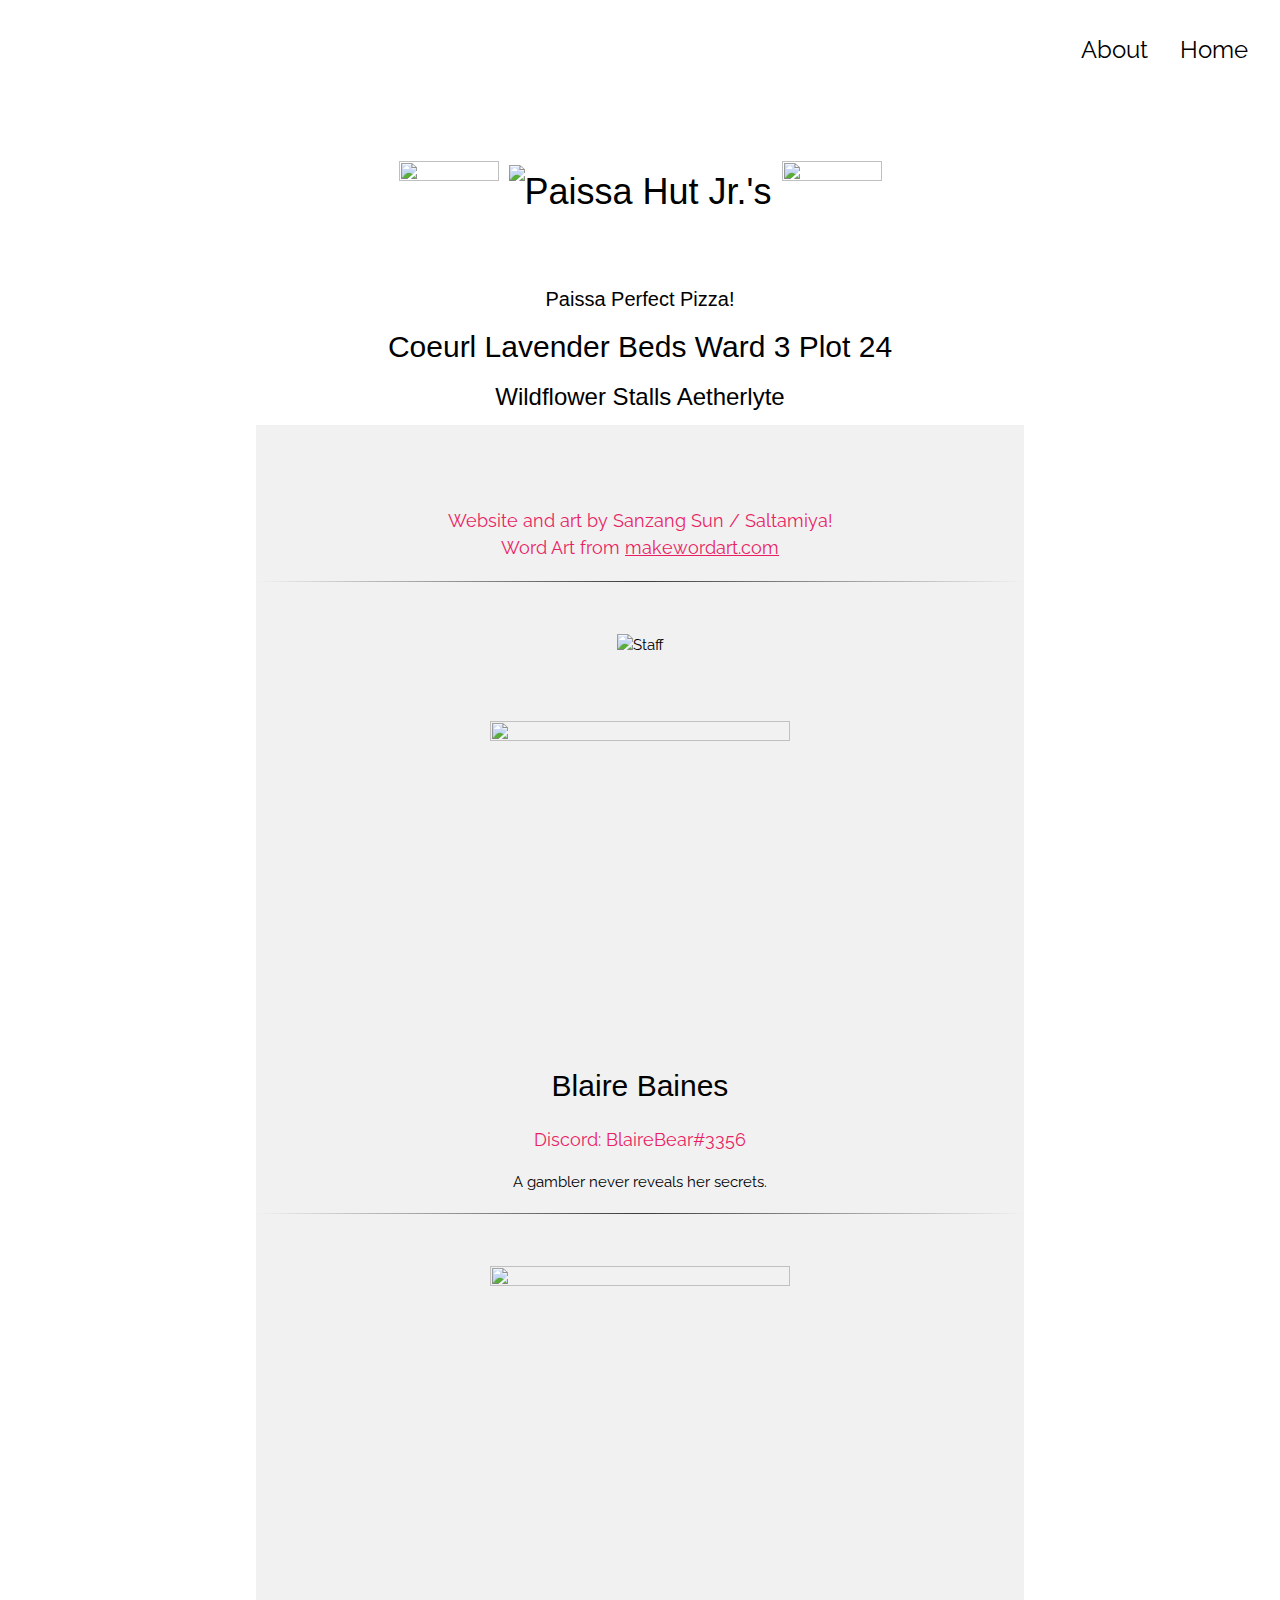
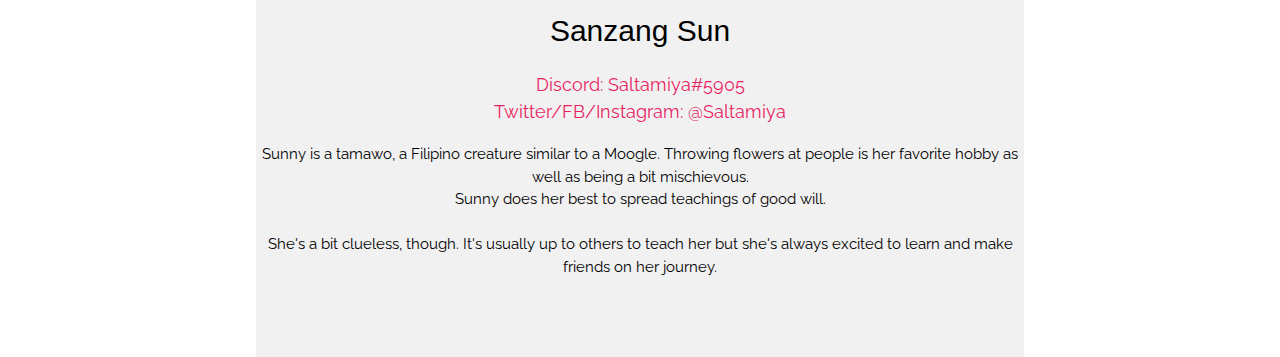
==== about.html @ 3c8cb890 "changed gif to jpeg" ====
<!DOCTYPE html>
<html>

<head>
    <html xmlns="http://www.w3.org/1999/xhtml" xmlns:fb="http://ogp.me/ns/fb#">
    <meta property="og:type" content="website">
    <meta property="og:url" content="https://pizza.Lexa.us" />
    <meta property="og:title" content="Paissa Hut Jr.'s" />
    <meta property="og:description" content="Paissa Perfect Pizza!" />
    <meta property="og:image" content="https://imgur.com/dKIJvui.jpg" />
    <meta property="og:image:width" content="1500" />
    <meta property="og:image:height" content="1500" />
    <meta charset="UTF-8">
    <meta name="twitter:card" content="summary">
    <meta name="viewport" content="width=device-width, initial-scale=1">
    <link href="https://fonts.googleapis.com/css?family=Raleway" rel="stylesheet" type="text/css">
    <link rel="stylesheet" href="https://www.w3schools.com/w3css/4/w3.css">
    <link rel="stylesheet" href="style.css">
    <title>Paissa Hut Jr.'s</title>
</head>

<body>
    <!-- <script src="script.js"></script> -->
    <!-- !PAGE CONTENT! -->
    <div class="w3-content" style="max-width:1500px">

        <!-- Header -->
        <header class="w3-container w3-xlarge w3-padding-24">
            <a href="index.html" class="w3-right w3-button w3-white">Home</a>
            <a href="about.html" class="w3-right w3-button w3-white">About</a>
        </header>
        <center>
            <h1>
                <img src="https://imgur.com/dKIJvui.gif" class="w3-image w3-padding-32" width="100" height="100">
                <img src="https://imgur.com/aBmm50o.png" class="w3-image w3-padding-32" width="300" height="100"
                    alt="Paissa Hut Jr.'s">
                <img src="https://imgur.com/W3nmjQA.gif" class="w3-image w3-padding-32" width="100" height="100">
            </h1>
            <h4>Paissa Perfect Pizza!</h4>
            <h2>
                Coeurl Lavender Beds Ward 3 Plot 24
            </h2>
            <h3>Wildflower Stalls Aetherlyte</h3>
        </center>

        <!-- About -->
        <div class="w3-light-grey w3-padding-64 w3-center" style="margin:auto;width:60%">
            <p class=" w3-large w3-text-pink">Website and art by Sanzang Sun / Saltamiya!
                <br>
                Word Art from <a href="https://www.makewordart.com/">makewordart.com</a>
            </p>

            <hr style="border: 0;
            height: 1px;
            background-image: linear-gradient(to right, rgba(0, 0, 0, 0), rgba(0, 0, 0, 0.75), rgba(0, 0, 0, 0));">

            <img src="https://imgur.com/L0DZhwl.png" class="w3-image w3-padding-32" width="300" height="100"
                alt="Staff">
            <br>

            <img src="https://imgur.com/joG7O5v.gif" class="w3-image w3-padding-32" width="300" height="300">

            <h2>Blaire Baines</h2>
            <p class="w3-large w3-text-pink">Discord: BlaireBear#3356</p>
            <p>
                A gambler never reveals her secrets.
            </p>

            <hr style="border: 0;
            height: 1px;
            background-image: linear-gradient(to right, rgba(0, 0, 0, 0), rgba(0, 0, 0, 0.75), rgba(0, 0, 0, 0));">

            <img src="https://imgur.com/10Uv0Jf.gif" class="w3-image w3-padding-32" width="300" height="300">
            <!--Sunny-->
            <h2>Sanzang Sun</h2>
            <p class=" w3-large w3-text-pink">Discord: Saltamiya#5905
                <br>
                Twitter/FB/Instagram: @Saltamiya
            </p>
            <p>
                Sunny is a tamawo, a Filipino creature similar to a Moogle.
                Throwing flowers at people is her favorite hobby as well as being a bit mischievous.
                <br>
                Sunny does her best to spread teachings of good will.
                <br><br>
                She's a bit clueless, though.
                It's usually up to others to teach her but she's always excited to learn and make friends on her
                journey.
            </p>

        </div>

</body>

</html>
---- style.css ----
body {
  font-family: "Raleway", Arial, sans-serif
}
#gallery{
  -webkit-column-count:4;
  -moz-column-count:4;
  column-count:4;
  
  -webkit-column-gap:20px;
  -moz-column-gap:20px;
  column-gap:20px;
}
@media (max-width:1200px){
  #gallery{
  -webkit-column-count:3;
  -moz-column-count:3;
  column-count:3;
    
  -webkit-column-gap:20px;
  -moz-column-gap:20px;
  column-gap:20px;
}
}
@media (max-width:800px){
  #gallery{
  -webkit-column-count:2;
  -moz-column-count:2;
  column-count:2;
    
  -webkit-column-gap:20px;
  -moz-column-gap:20px;
  column-gap:20px;
}
}
@media (max-width:600px){
  #gallery{
  -webkit-column-count:1;
  -moz-column-count:1;
  column-count:1;
}  
}

.w3-row img {
  margin-bottom: -8px
}
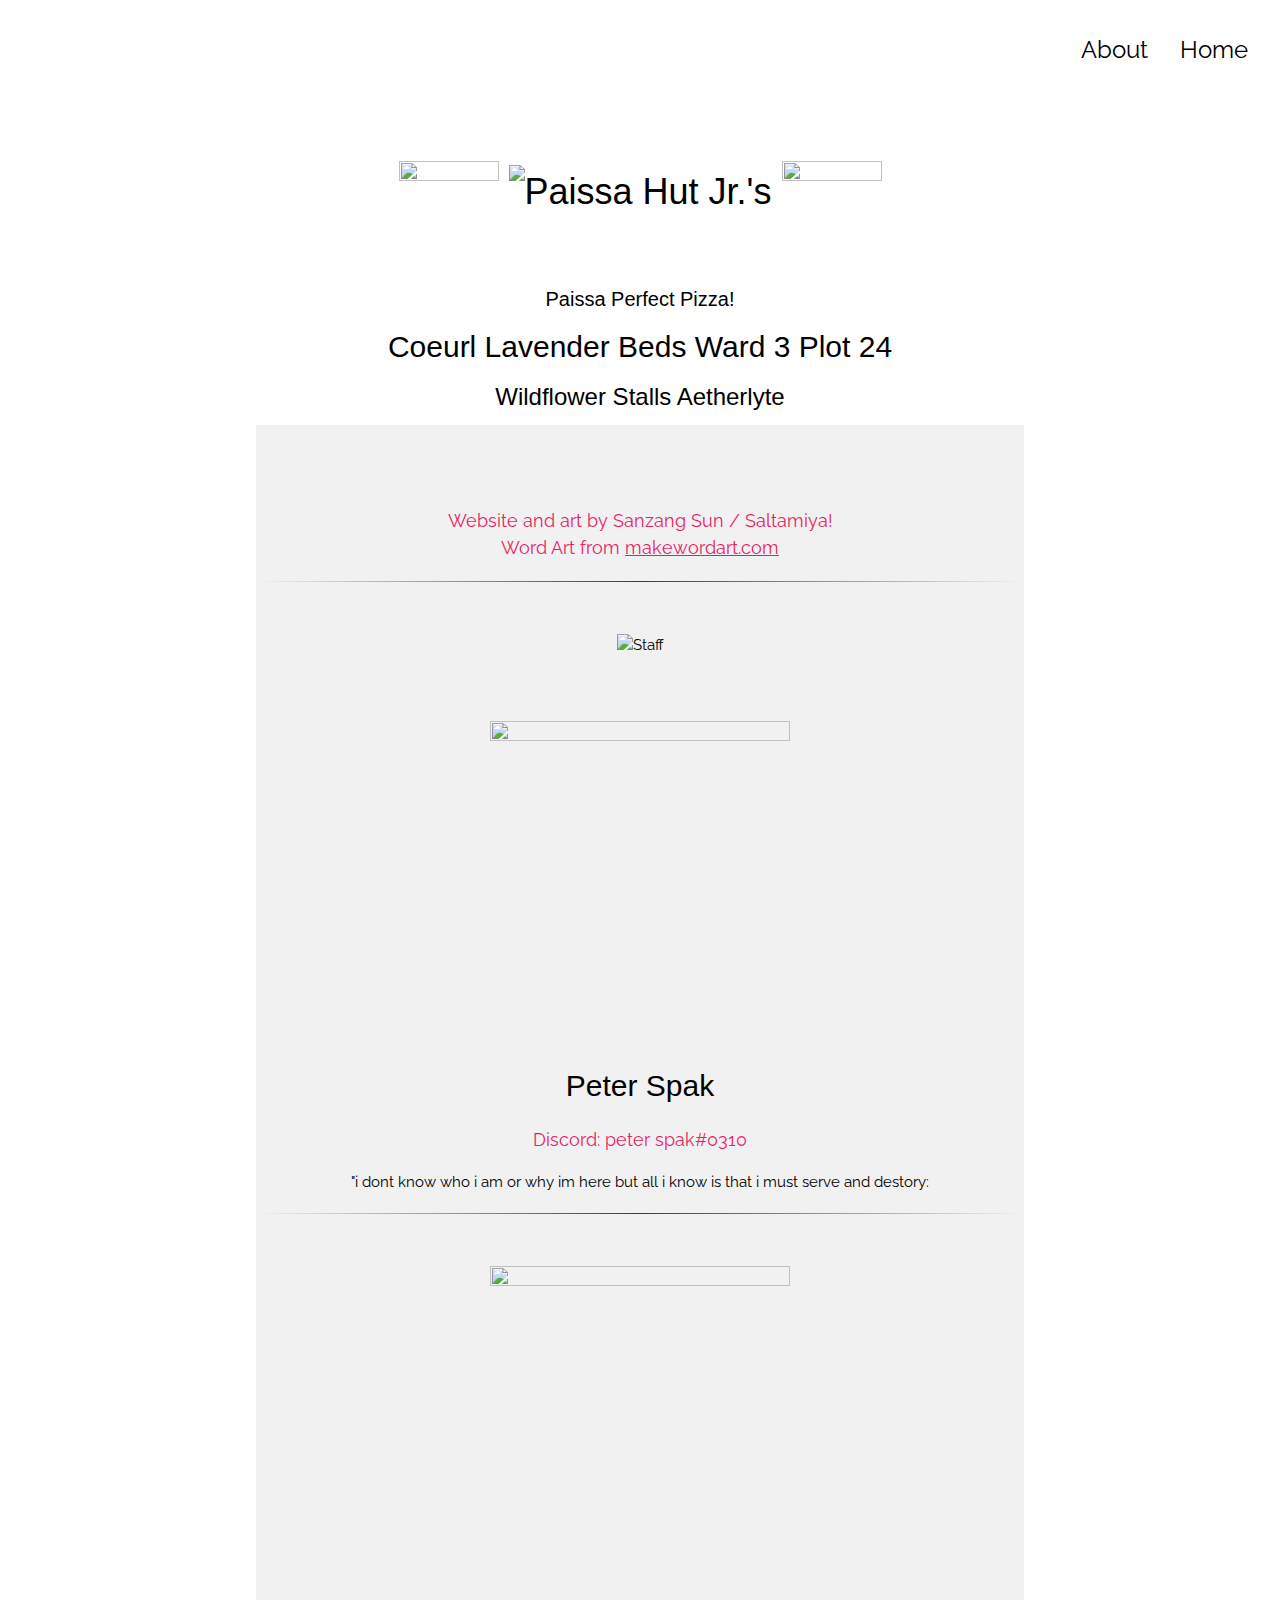
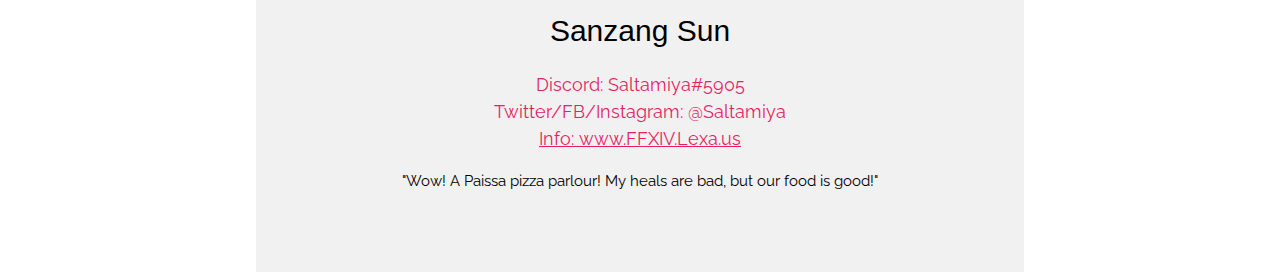
==== commit 84c1a392: "added Peter profile" ====
--- a/about.html
+++ b/about.html
@@ -7,15 +7,14 @@
     <meta property="og:url" content="https://pizza.Lexa.us" />
     <meta property="og:title" content="Paissa Hut Jr.'s" />
     <meta property="og:description" content="Paissa Perfect Pizza!" />
-    <meta property="og:image" content="https://imgur.com/dKIJvui.jpg" />
-    <meta property="og:image:width" content="1500" />
-    <meta property="og:image:height" content="1500" />
+    <meta property="og:image" content="https://imgur.com/mf8zvze.jpg" />
     <meta charset="UTF-8">
     <meta name="twitter:card" content="summary">
     <meta name="viewport" content="width=device-width, initial-scale=1">
     <link href="https://fonts.googleapis.com/css?family=Raleway" rel="stylesheet" type="text/css">
     <link rel="stylesheet" href="https://www.w3schools.com/w3css/4/w3.css">
     <link rel="stylesheet" href="style.css">
+    <link rel="shortcut icon" type="image/jpg" href="https://imgur.com/mf8zvze.jpg" />
     <title>Paissa Hut Jr.'s</title>
 </head>
 
@@ -58,12 +57,12 @@
                 alt="Staff">
             <br>
 
-            <img src="https://imgur.com/joG7O5v.gif" class="w3-image w3-padding-32" width="300" height="300">
+            <img src="https://imgur.com/Z2rvVLe.gif" class="w3-image w3-padding-32" width="300" height="300">
 
-            <h2>Blaire Baines</h2>
-            <p class="w3-large w3-text-pink">Discord: BlaireBear#3356</p>
+            <h2>Peter Spak</h2>
+            <p class="w3-large w3-text-pink">Discord: peter spak#0310</p>
             <p>
-                A gambler never reveals her secrets.
+                "i dont know who i am or why im here but all i know is that i must serve and destory:
             </p>
 
             <hr style="border: 0;
@@ -76,16 +75,10 @@
             <p class=" w3-large w3-text-pink">Discord: Saltamiya#5905
                 <br>
                 Twitter/FB/Instagram: @Saltamiya
+                <br><a href="https://FFXIV.Lexa.us">Info: www.FFXIV.Lexa.us</a>
             </p>
             <p>
-                Sunny is a tamawo, a Filipino creature similar to a Moogle.
-                Throwing flowers at people is her favorite hobby as well as being a bit mischievous.
-                <br>
-                Sunny does her best to spread teachings of good will.
-                <br><br>
-                She's a bit clueless, though.
-                It's usually up to others to teach her but she's always excited to learn and make friends on her
-                journey.
+                "Wow! A Paissa pizza parlour! My heals are bad, but our food is good!"
             </p>
 
         </div>
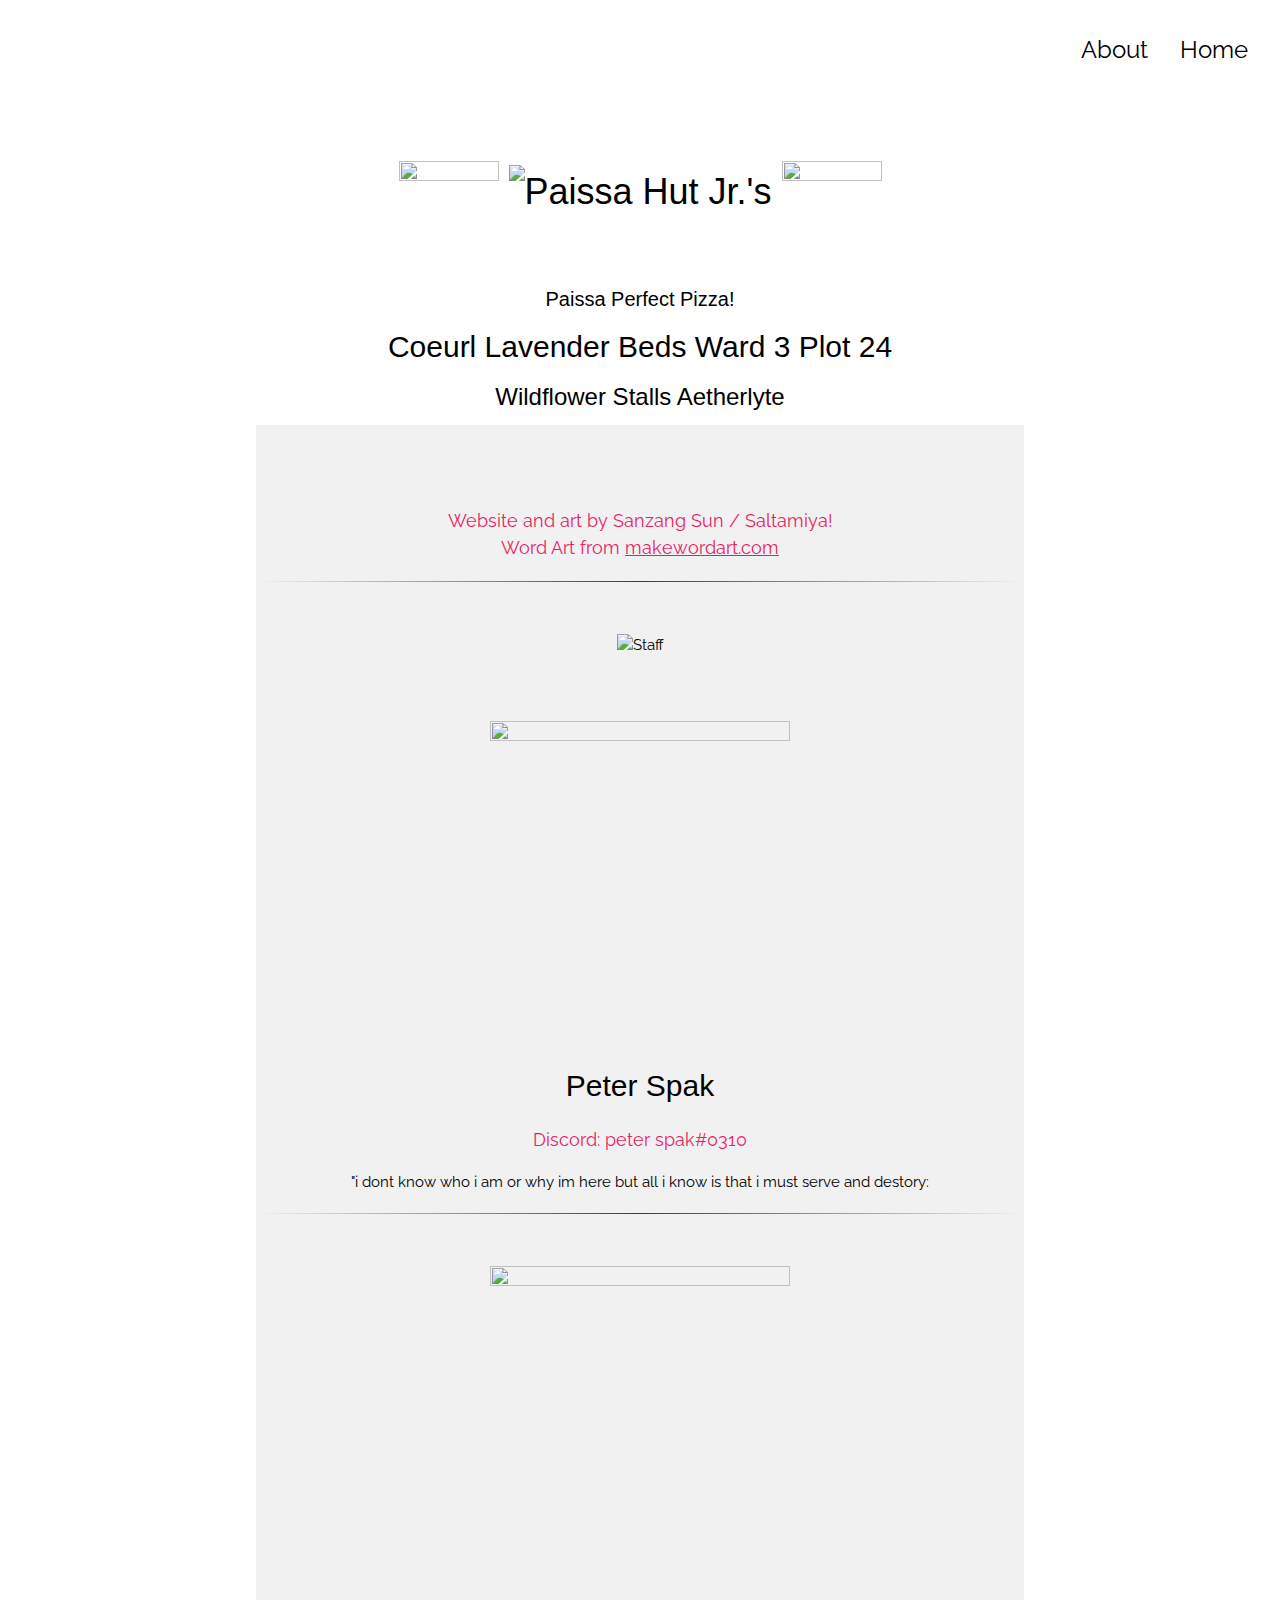
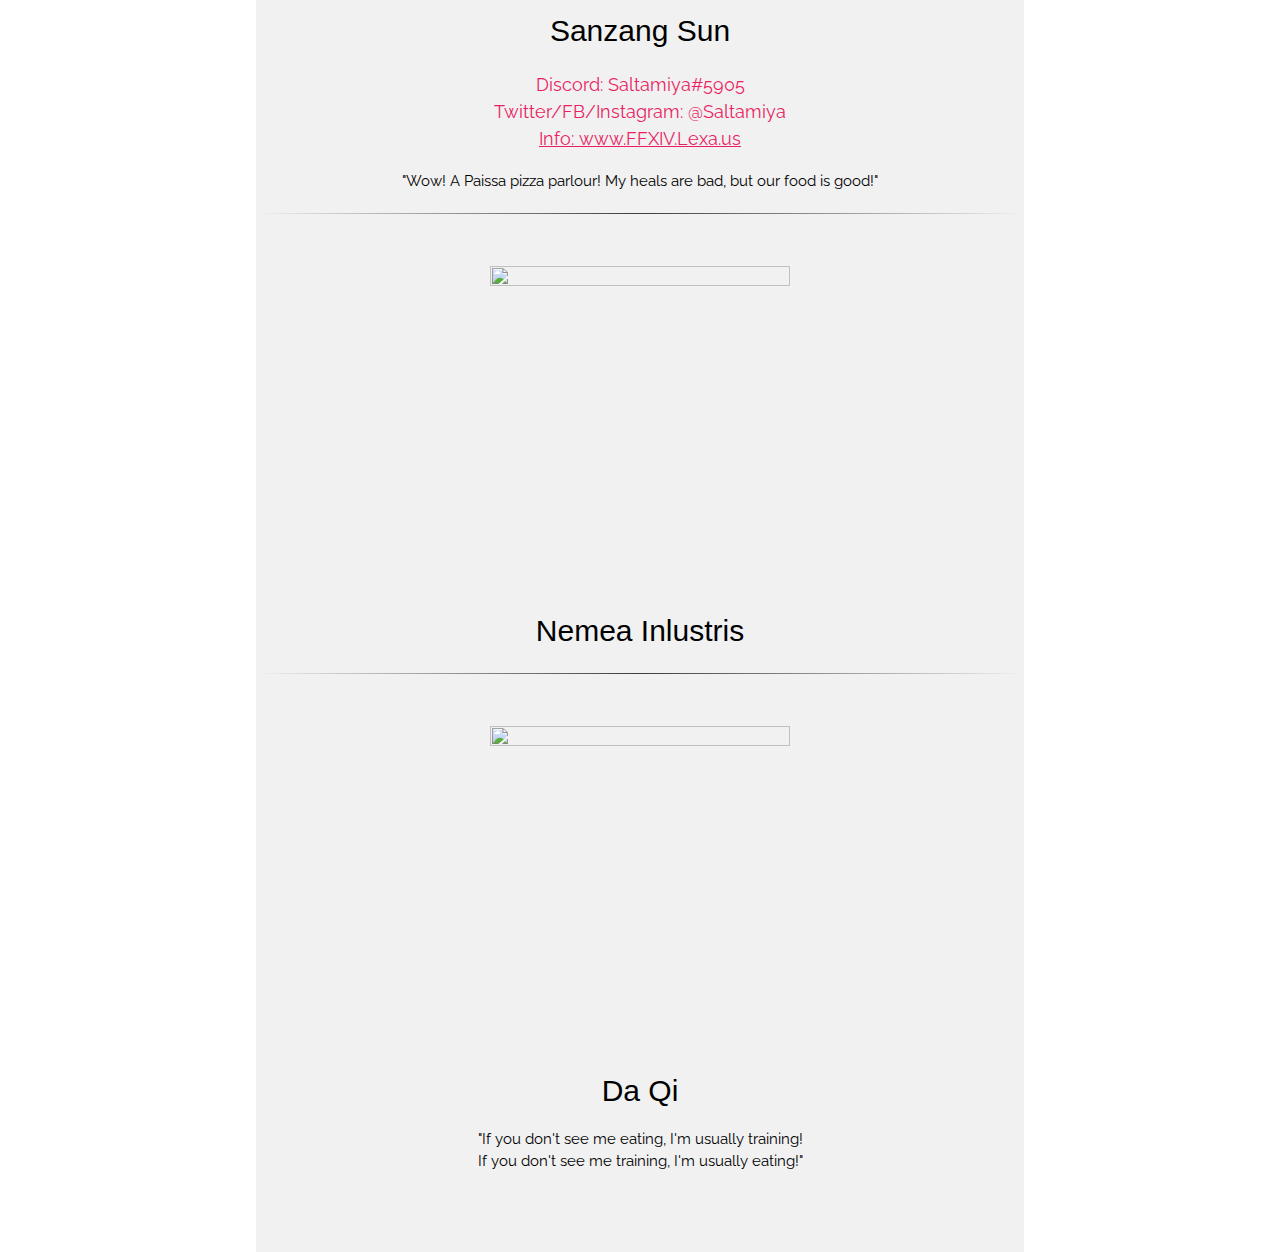
==== commit 051f104b: "Added bios and profile pics" ====
--- a/about.html
+++ b/about.html
@@ -57,6 +57,8 @@
                 alt="Staff">
             <br>
 
+            <!--Peter-->
+
             <img src="https://imgur.com/Z2rvVLe.gif" class="w3-image w3-padding-32" width="300" height="300">
 
             <h2>Peter Spak</h2>
@@ -69,8 +71,10 @@
             height: 1px;
             background-image: linear-gradient(to right, rgba(0, 0, 0, 0), rgba(0, 0, 0, 0.75), rgba(0, 0, 0, 0));">
 
-            <img src="https://imgur.com/10Uv0Jf.gif" class="w3-image w3-padding-32" width="300" height="300">
             <!--Sunny-->
+
+            <img src="https://imgur.com/EmCnmL3.gif" class="w3-image w3-padding-32" width="300" height="300">
+
             <h2>Sanzang Sun</h2>
             <p class=" w3-large w3-text-pink">Discord: Saltamiya#5905
                 <br>
@@ -81,6 +85,36 @@
                 "Wow! A Paissa pizza parlour! My heals are bad, but our food is good!"
             </p>
 
+            <hr style="border: 0;
+            height: 1px;
+            background-image: linear-gradient(to right, rgba(0, 0, 0, 0), rgba(0, 0, 0, 0.75), rgba(0, 0, 0, 0));">
+
+            <!--Nemea-->
+
+            <img src="https://imgur.com/8k9tOkV.gif" class="w3-image w3-padding-32" width="300" height="300">
+            <!--Sunny-->
+            <h2>Nemea Inlustris</h2>
+            <p class=" w3-large w3-text-pink">
+                <!--Bio-->
+            </p>
+            <p>
+                <!--Bio-->
+            </p>
+
+            <hr style="border: 0;
+            height: 1px;
+            background-image: linear-gradient(to right, rgba(0, 0, 0, 0), rgba(0, 0, 0, 0.75), rgba(0, 0, 0, 0));">
+
+            <!--Da Qi-->
+
+            <img src="https://imgur.com/ResDaCb.gif" class="w3-image w3-padding-32" width="300" height="300">
+            <!--Sunny-->
+            <h2>Da Qi</h2>
+            <p>
+                "If you don't see me eating, I'm usually training!<br>
+                If you don't see me training, I'm usually eating!"
+            </p>
+
         </div>
 
 </body>
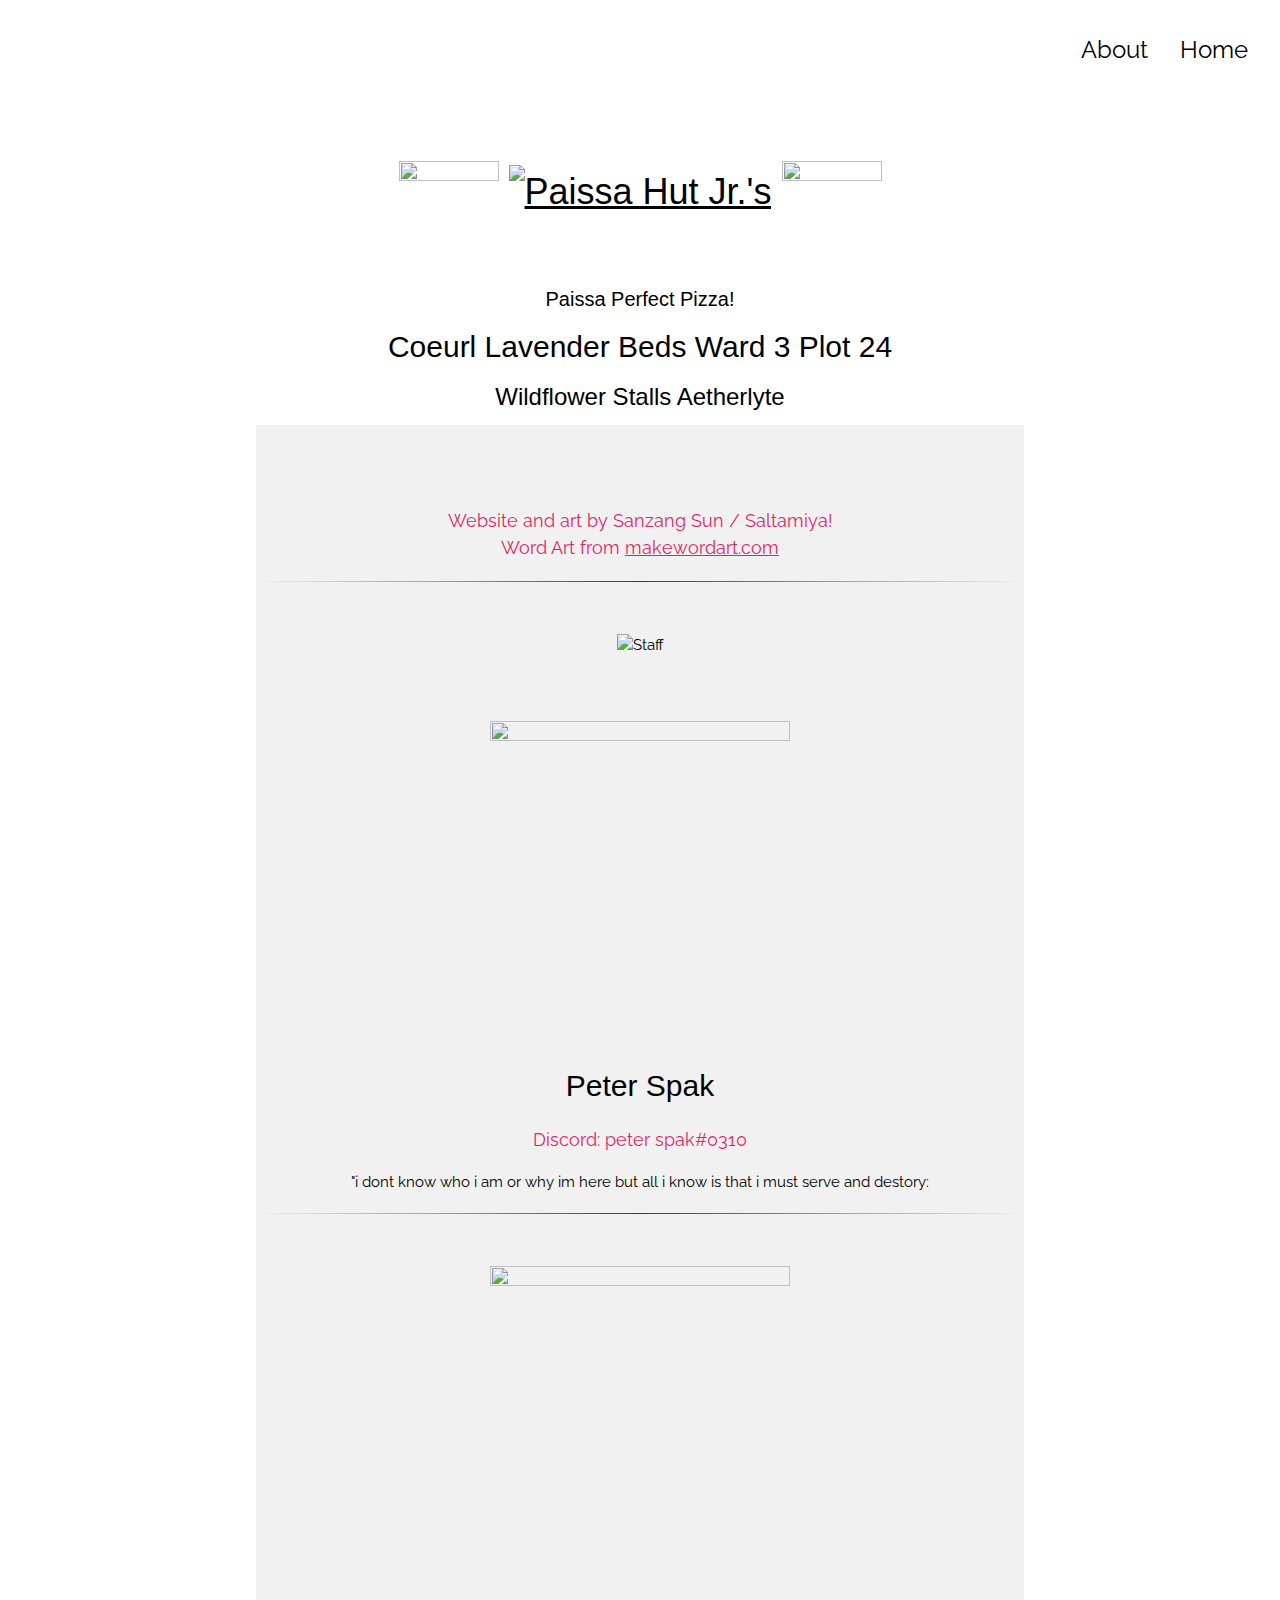
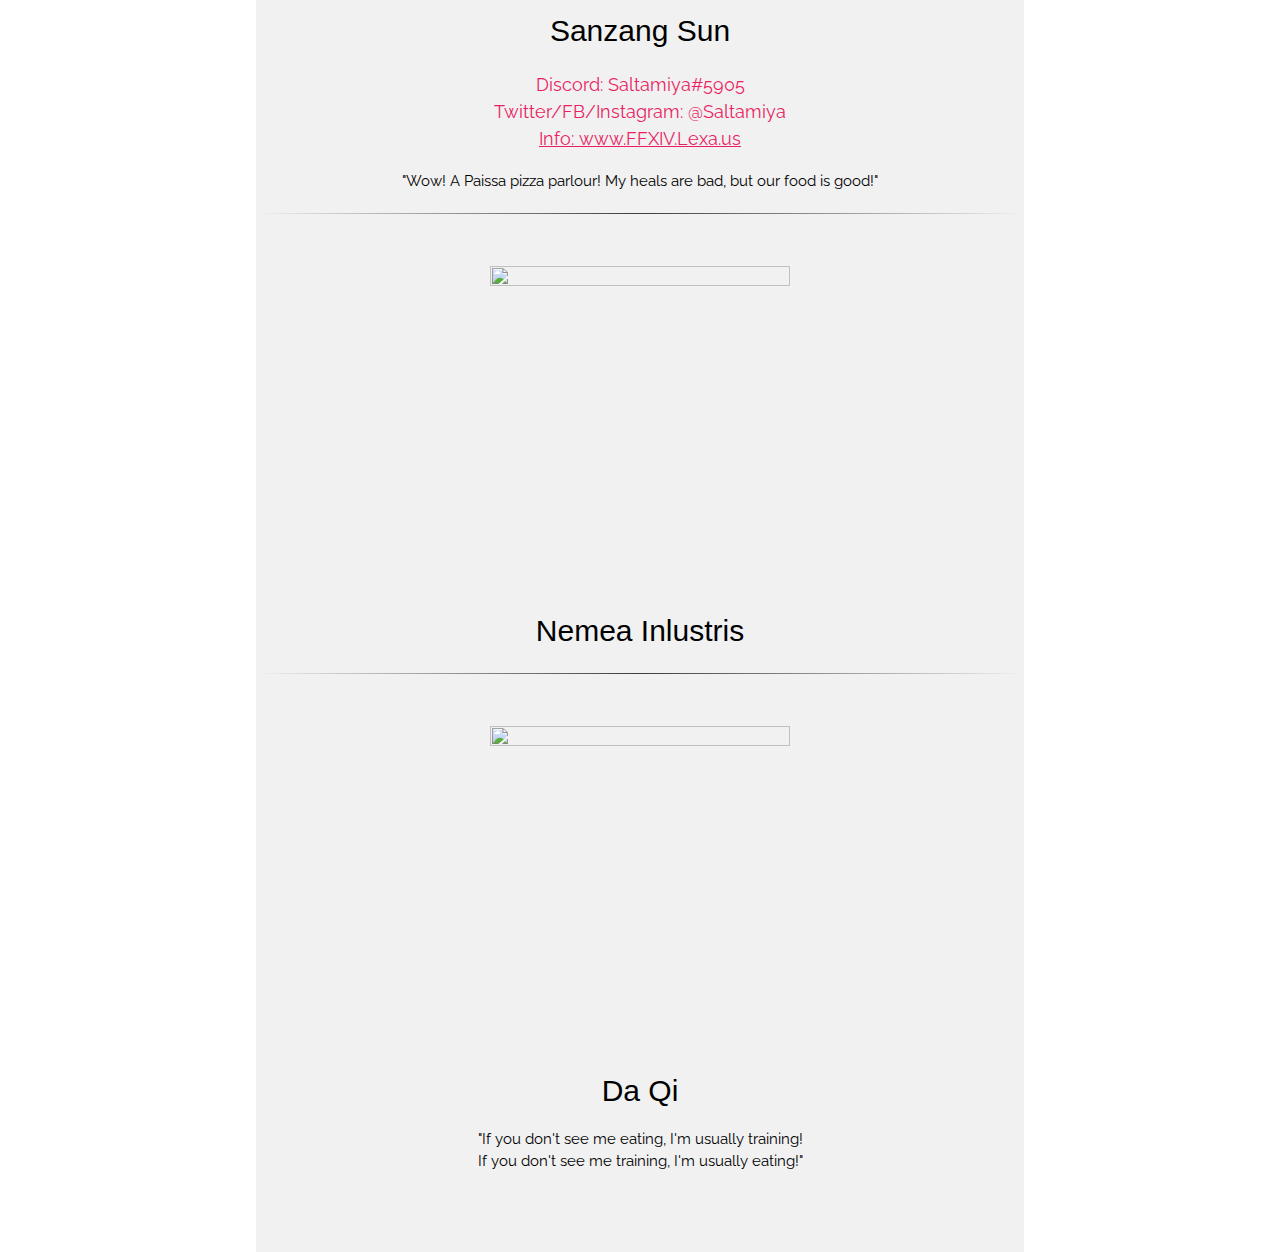
==== commit 42c8309b: "Made top title clickable" ====
--- a/about.html
+++ b/about.html
@@ -31,8 +31,9 @@
         <center>
             <h1>
                 <img src="https://imgur.com/dKIJvui.gif" class="w3-image w3-padding-32" width="100" height="100">
-                <img src="https://imgur.com/aBmm50o.png" class="w3-image w3-padding-32" width="300" height="100"
-                    alt="Paissa Hut Jr.'s">
+                <a href="https://pizza.Lexa.us">
+                    <img src="https://imgur.com/aBmm50o.png" class="w3-image w3-padding-32" width="300" height="100"
+                        alt="Paissa Hut Jr.'s"></a>
                 <img src="https://imgur.com/W3nmjQA.gif" class="w3-image w3-padding-32" width="100" height="100">
             </h1>
             <h4>Paissa Perfect Pizza!</h4>
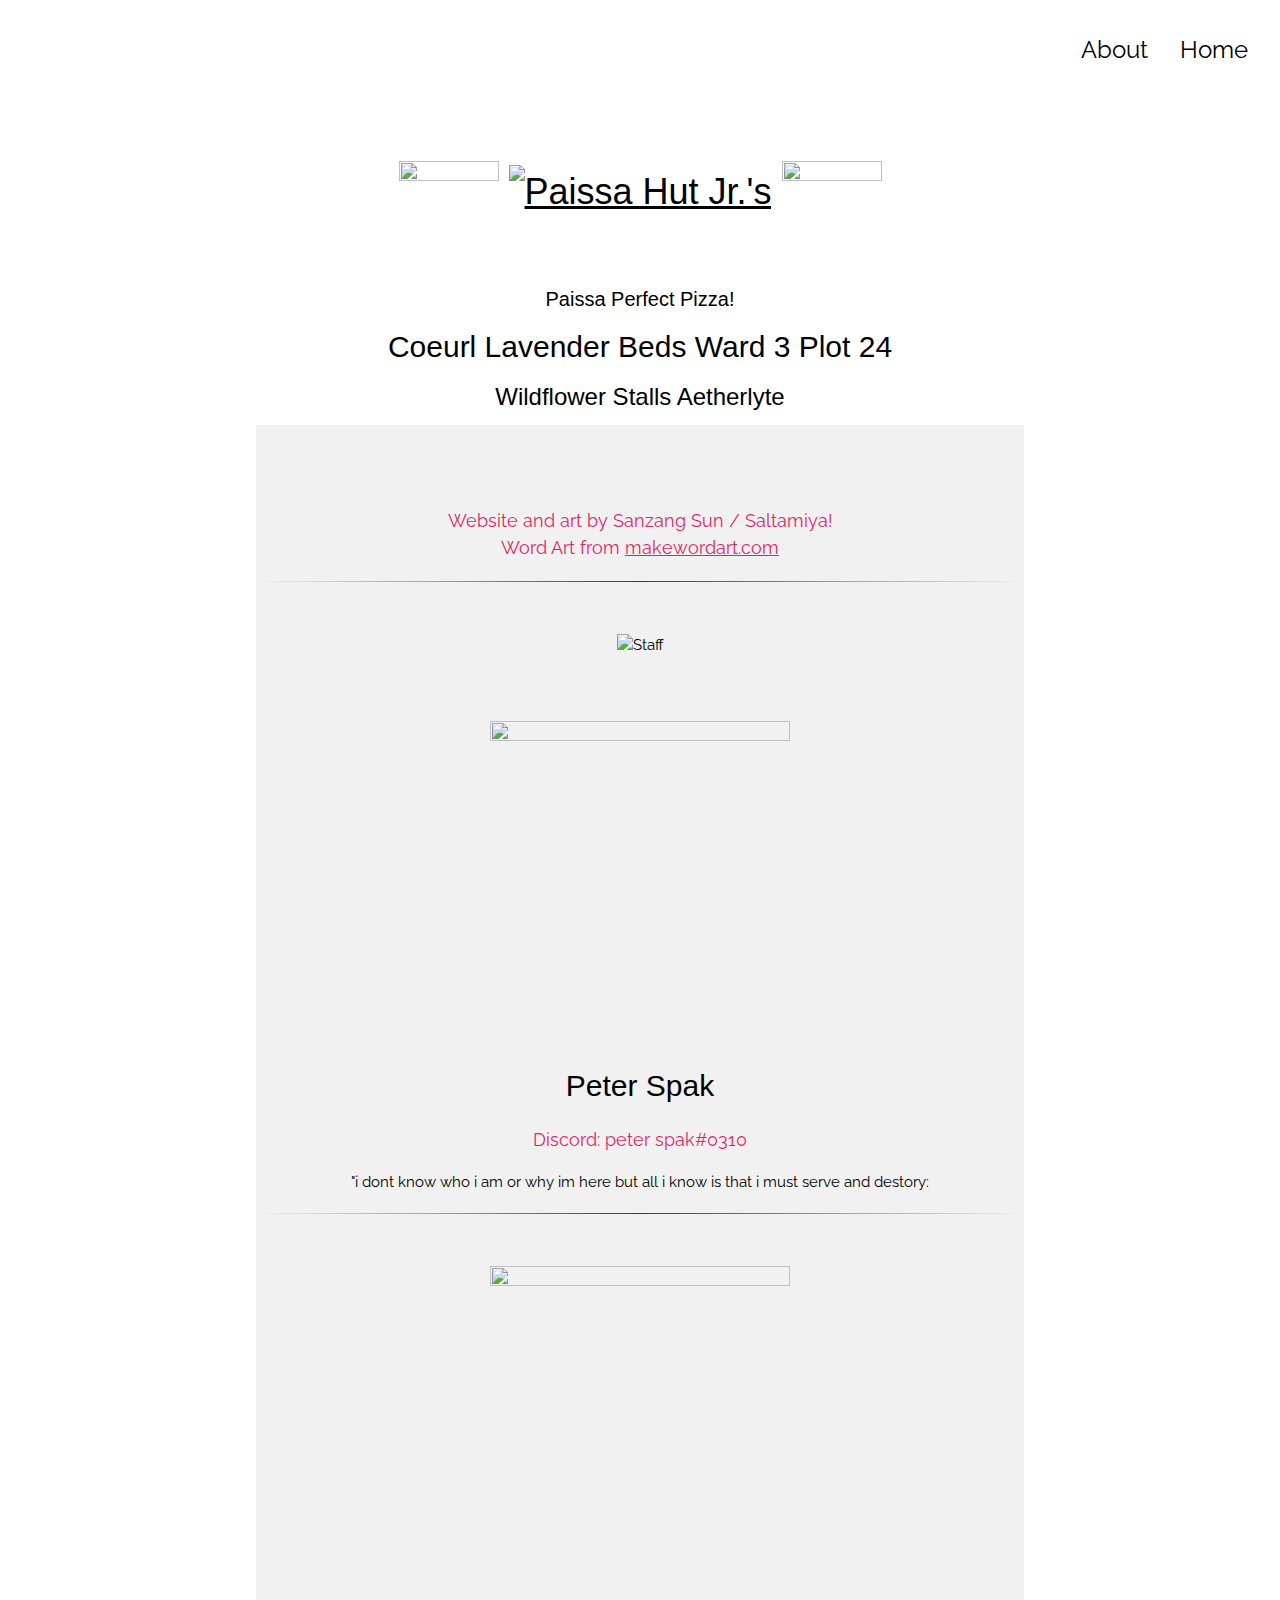
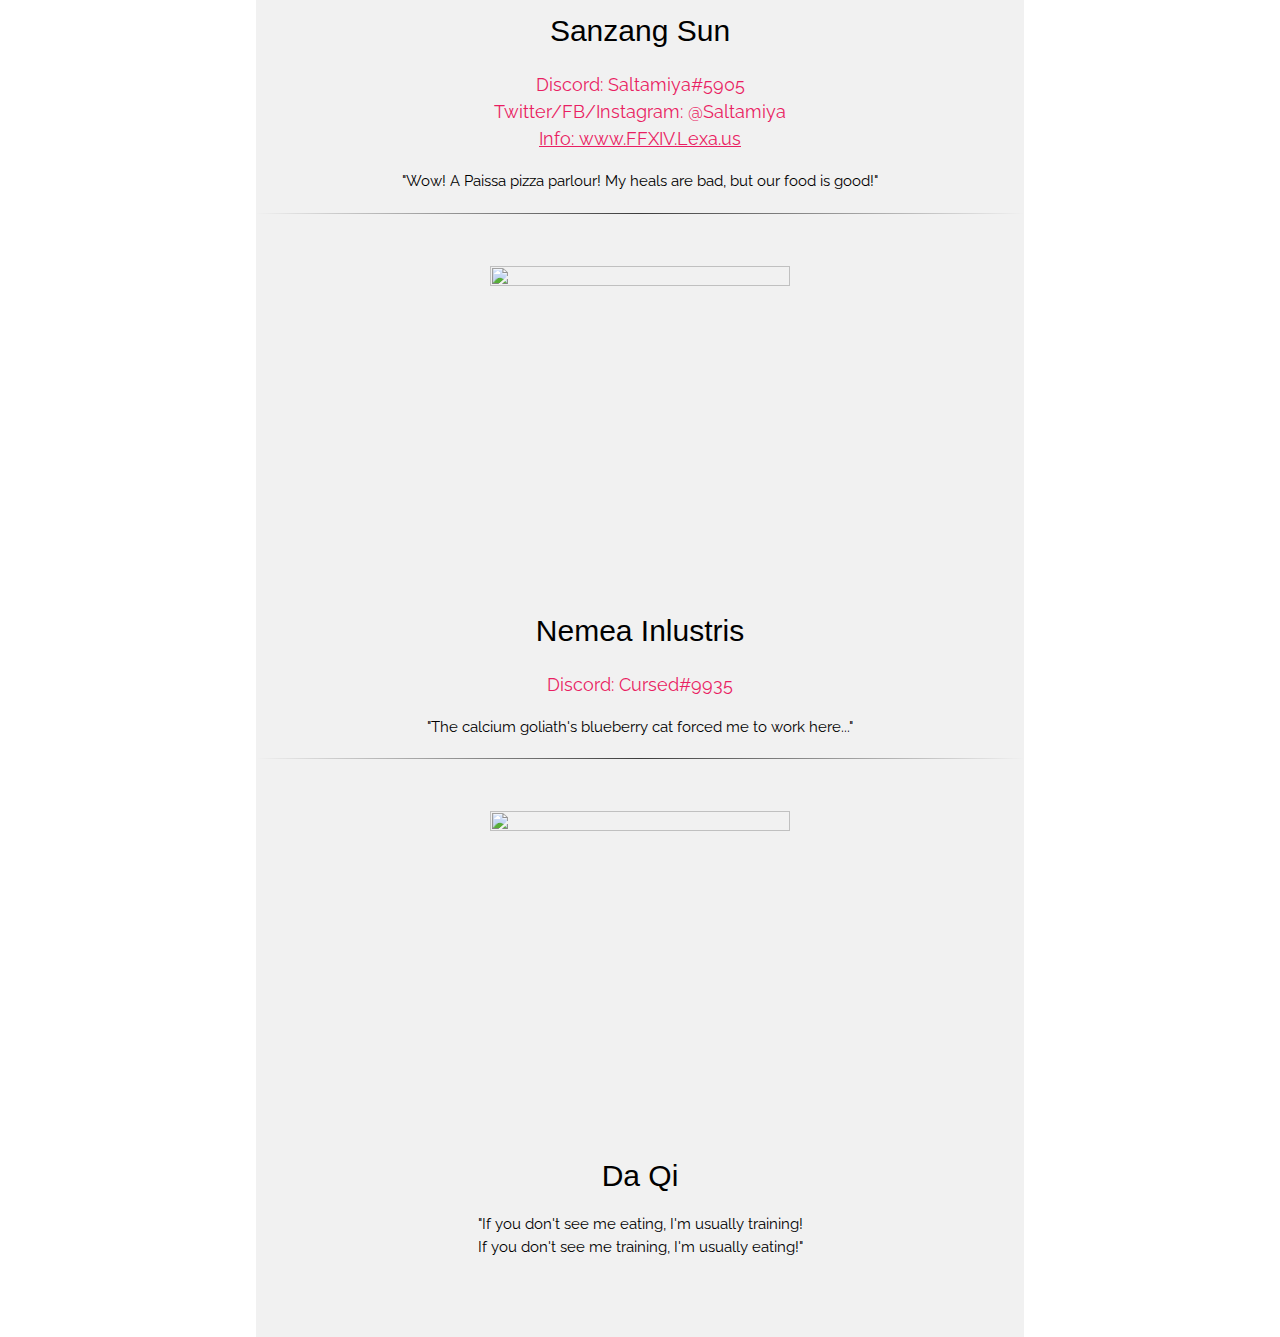
==== commit f1bba950: "Added Nemea bio" ====
--- a/about.html
+++ b/about.html
@@ -96,10 +96,10 @@
             <!--Sunny-->
             <h2>Nemea Inlustris</h2>
             <p class=" w3-large w3-text-pink">
-                <!--Bio-->
+                Discord: Cursed#9935
             </p>
             <p>
-                <!--Bio-->
+                "The calcium goliath's blueberry cat forced me to work here..."
             </p>
 
             <hr style="border: 0;
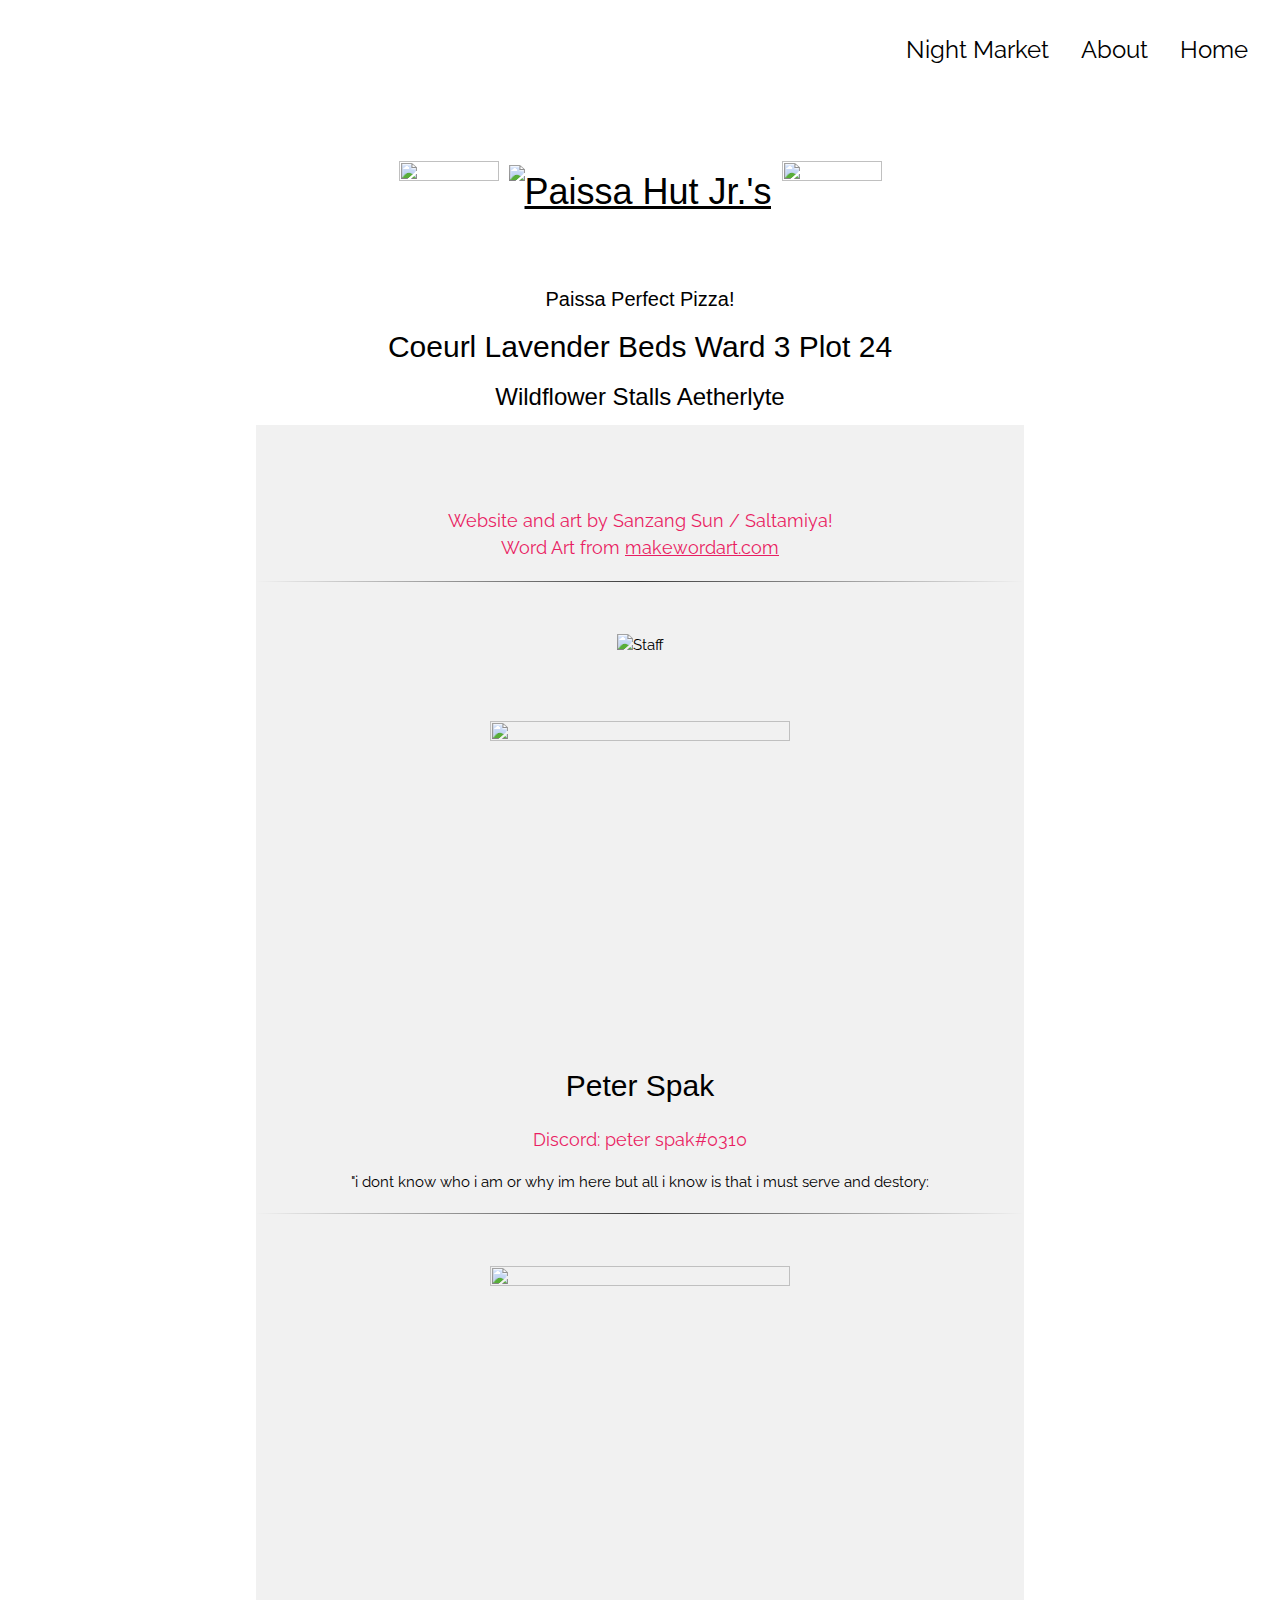
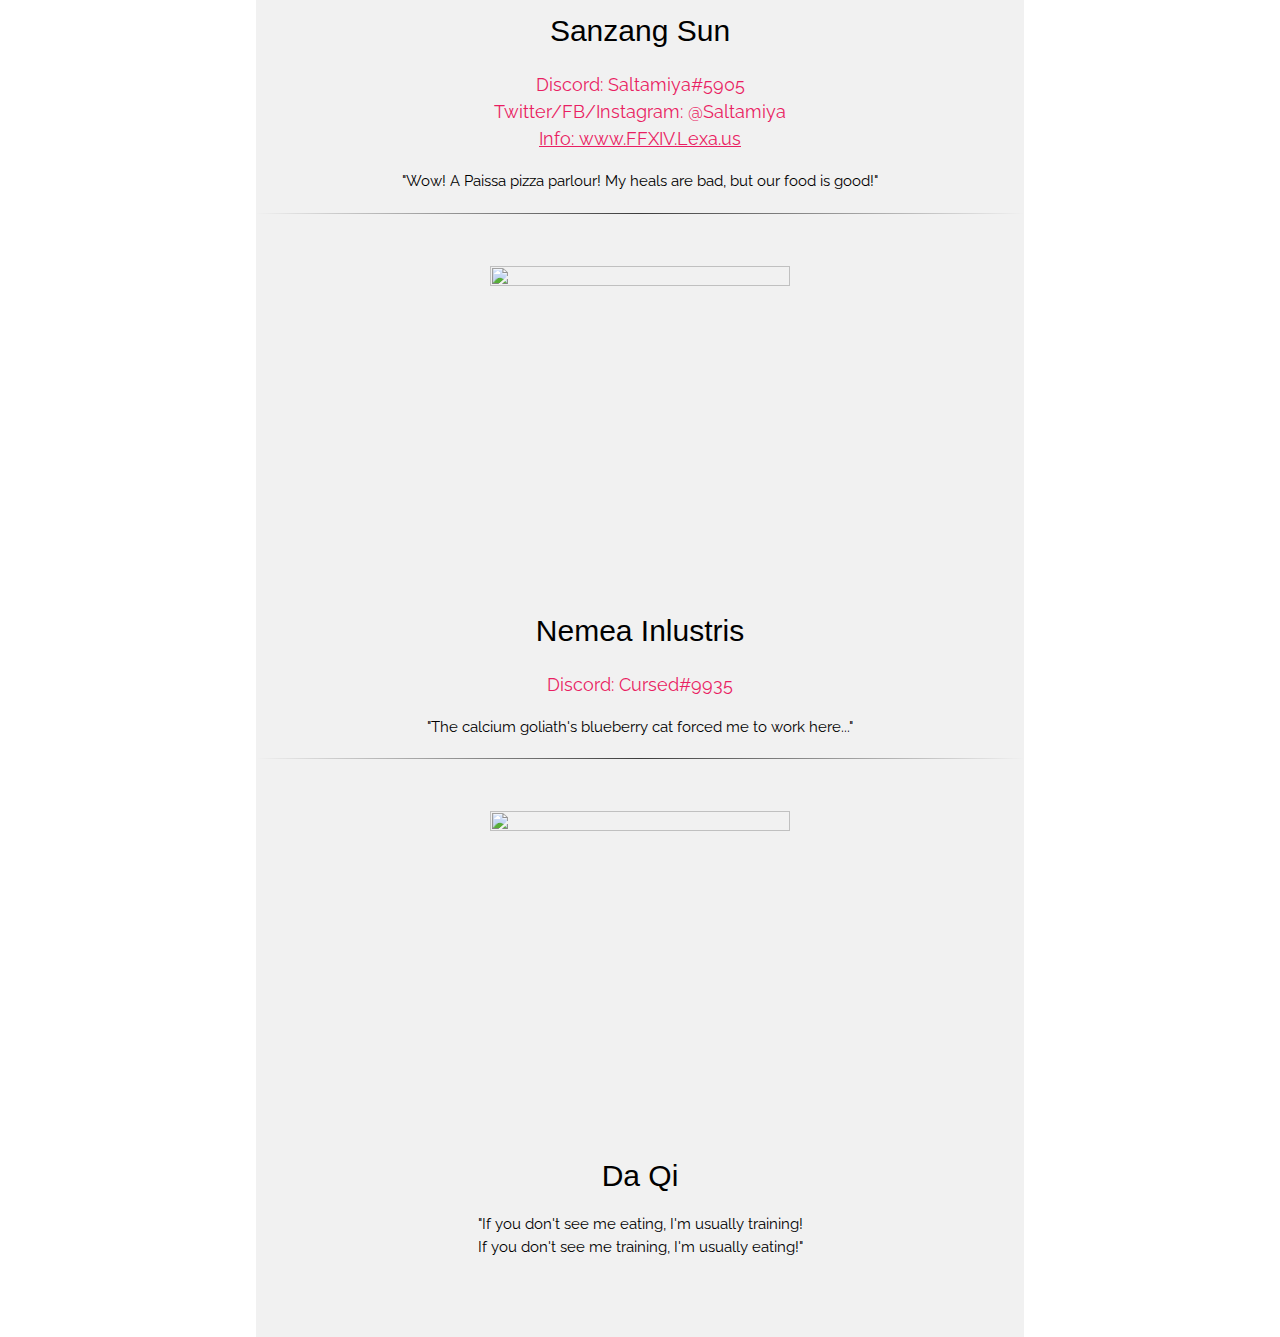
==== commit c89623bc: "added night market link" ====
--- a/about.html
+++ b/about.html
@@ -27,6 +27,7 @@
         <header class="w3-container w3-xlarge w3-padding-24">
             <a href="index.html" class="w3-right w3-button w3-white">Home</a>
             <a href="about.html" class="w3-right w3-button w3-white">About</a>
+            <a href="https://night.lexa.us" class="w3-right w3-button w3-white">Night Market</a>
         </header>
         <center>
             <h1>
